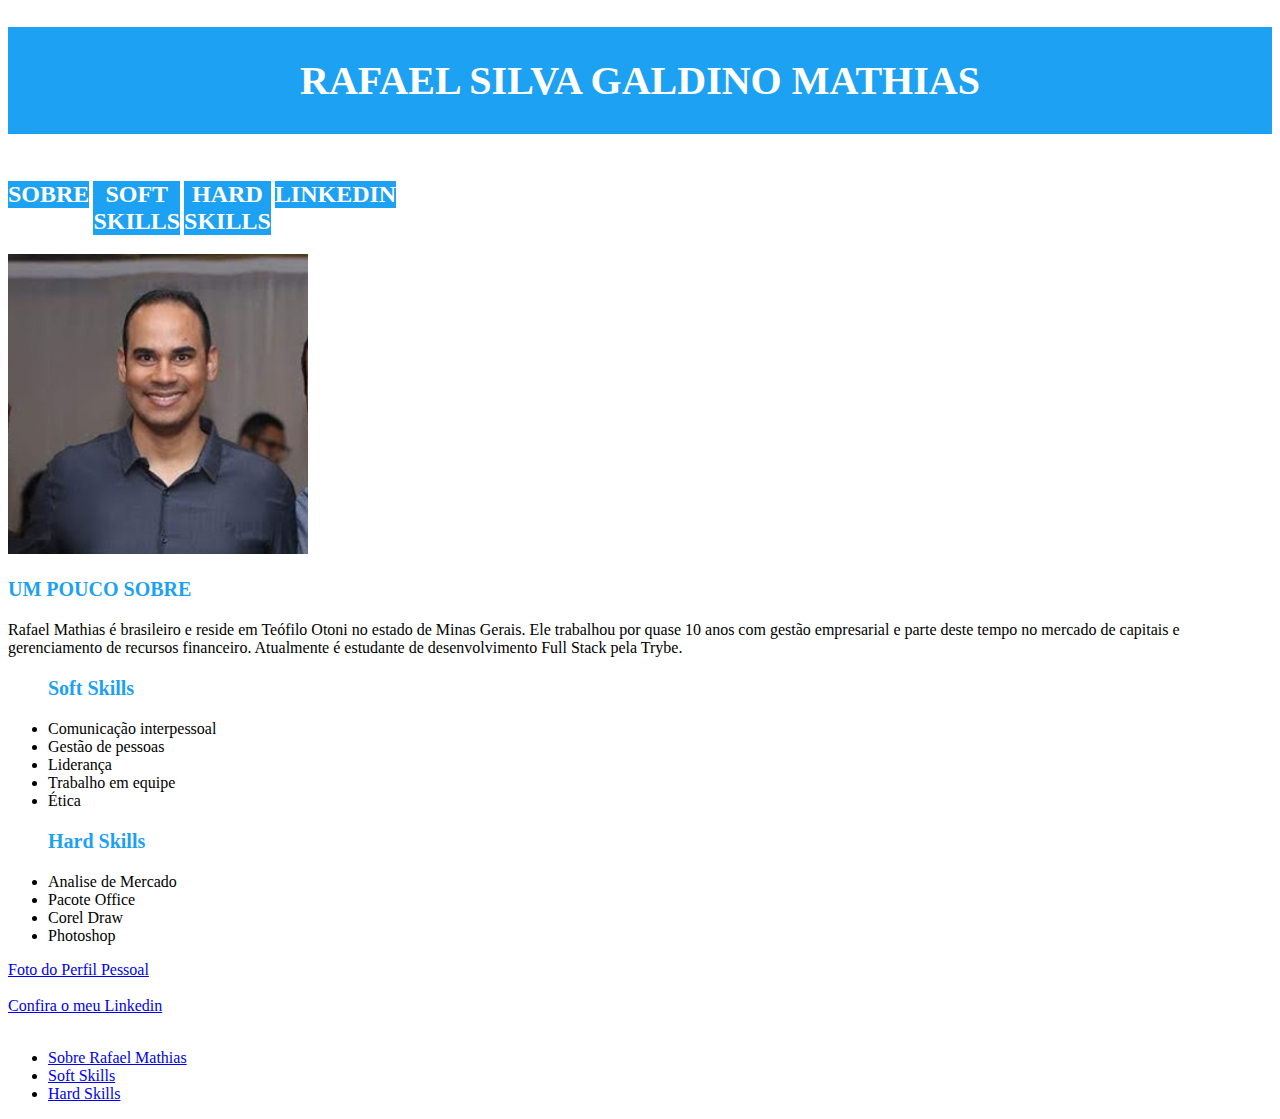
==== portfolioweb.html @ fffe7dc5 "adiciona botoes no topo" ====
<!DOCTYPE html>
<html lang="pt-br">
<head>
    <meta charset="UTF-8">
    <meta http-equiv="X-UA-Compatible" content="IE=edge">
    <meta name="viewport" content="width=device-width, initial-scale=1.0">
    <title>Conheça o meu portfolio Web | Rafael Mathias</title>
<style>
.herotitle {
    color:#fff ;
    font-family: inherit, sans-serif;
    background-color: #1Da1f2;
    padding: 30px 30px 30px 30px;
    text-align: center;
    font-size: 40px;
    }
h3 {
    color:#1Da1f2;
    font-family: inherit, sans-serif;
    background-color: transparent;
    font-family: inherit, sans-serif;
    font-weight: 700;
    font-size: 20px;    
    }
h2 {
    color: #fff;
    width: 20px;
    background-color: #1Da1f2;
    display:inline-table;
    text-align: center; 
    margin: 15px, 10px;

}

</style>
</head>
<body>
    <h1 class="herotitle">RAFAEL SILVA GALDINO MATHIAS</h1>
    <h2>SOBRE </h2>
    <h2>SOFT SKILLS</h2>
    <h2>HARD SKILLS</h2>
    <h2>LINKEDIN</h2>
    <br>    
<img src="pp.jpeg" alt="foto de Rafael Mathias" width="300px" id="Foto_perfil">
<h3>UM POUCO SOBRE</h3>
<p>
 Rafael Mathias é brasileiro e reside em Teófilo Otoni no estado de Minas Gerais. Ele trabalhou por quase 10 anos com gestão empresarial e parte deste tempo no mercado de capitais e gerenciamento de recursos financeiro. Atualmente é estudante de desenvolvimento Full Stack pela Trybe.</p>

 <ul>
<h3>Soft Skills</h3>
<h3 id="Soft_Skills"></h3>
     <li>Comunicação interpessoal</li>
     <li>Gestão de pessoas</li>
     <li>Liderança</li>
     <li>Trabalho em equipe</li>
     <li>Ética</li>

<h3>Hard Skills</h3>
<h3 id="Hard_Skills"></h3>
<li>Analise de Mercado</li>
<li>Pacote Office</li>
<li>Corel Draw</li>
<li>Photoshop</li>
 </ul>
<a href="#Foto_perfil">Foto do Perfil Pessoal<a>
<br>
<br>
<a href="https://https://www.linkedin.com/in/rafamaths/" target="_blank">Confira o meu Linkedin<a>
    <br>
    <br>
    <ul>
        <li ><a href="#Sobre_Rafael_Mathias">Sobre Rafael Mathias</a></li>
        <li ><a href="#Soft_Skills">Soft Skills</a></li>
        <li ><a href="#Hard_Skills">Hard Skills</a></li>
    </ul>
</body>
</html>
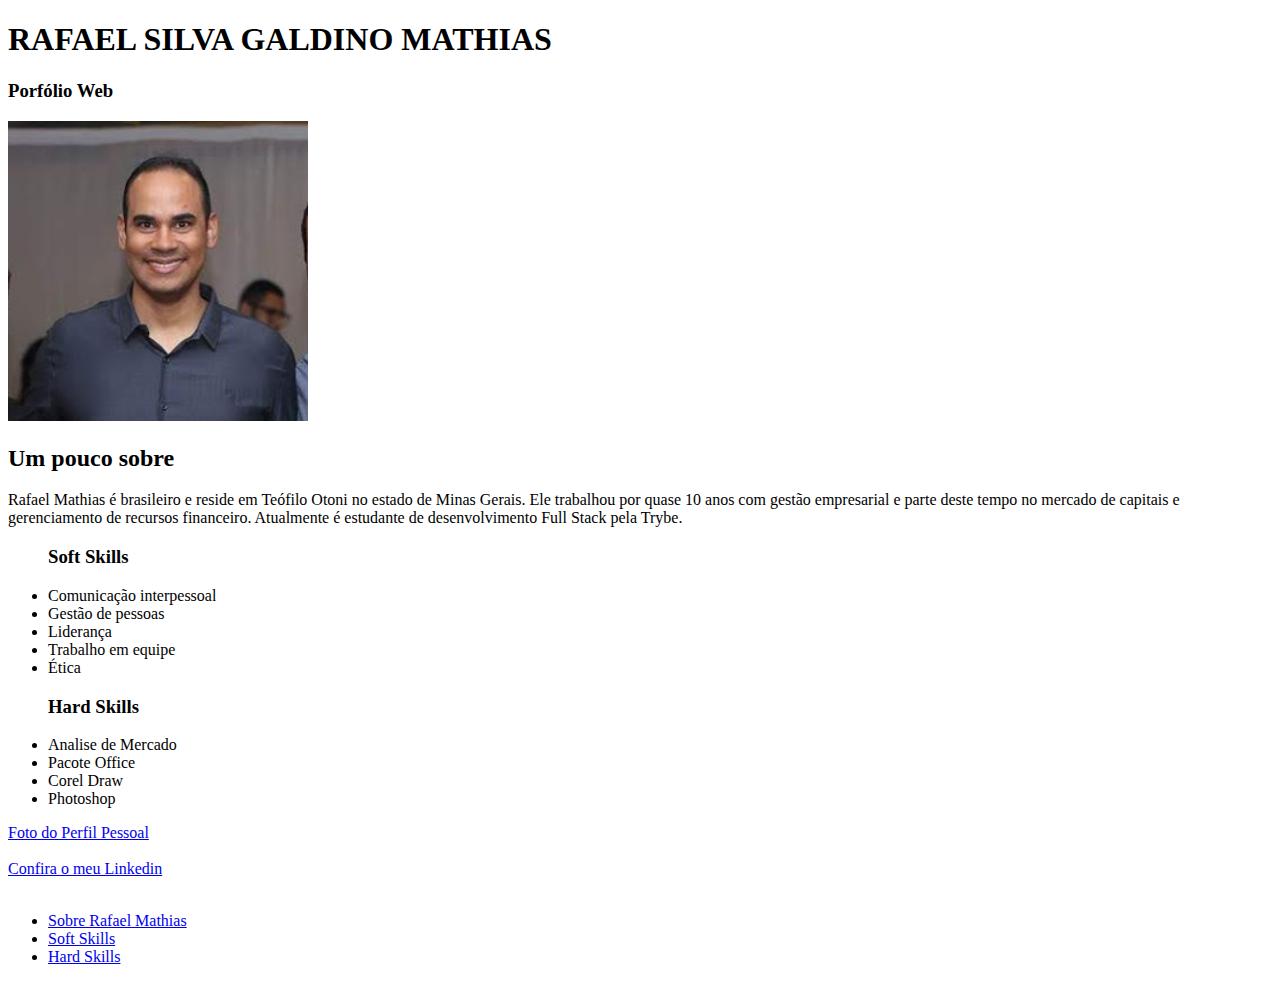
==== commit ddda1c00: "adiciona style" ====
--- a/portfolioweb.html
+++ b/portfolioweb.html
@@ -5,67 +5,35 @@
     <meta http-equiv="X-UA-Compatible" content="IE=edge">
     <meta name="viewport" content="width=device-width, initial-scale=1.0">
     <title>Conheça o meu portfolio Web | Rafael Mathias</title>
-<style>
-.herotitle {
-    color:#fff ;
-    font-family: inherit, sans-serif;
-    background-color: #1Da1f2;
-    padding: 30px 30px 30px 30px;
-    text-align: center;
-    font-size: 40px;
-    }
-h3 {
-    color:#1Da1f2;
-    font-family: inherit, sans-serif;
-    background-color: transparent;
-    font-family: inherit, sans-serif;
-    font-weight: 700;
-    font-size: 20px;    
-    }
-h2 {
-    color: #fff;
-    width: 20px;
-    background-color: #1Da1f2;
-    display:inline-table;
-    text-align: center; 
-    margin: 15px, 10px;
-
-}
-
-</style>
 </head>
 <body>
-    <h1 class="herotitle">RAFAEL SILVA GALDINO MATHIAS</h1>
-    <h2>SOBRE </h2>
-    <h2>SOFT SKILLS</h2>
-    <h2>HARD SKILLS</h2>
-    <h2>LINKEDIN</h2>
-    <br>    
-<img src="pp.jpeg" alt="foto de Rafael Mathias" width="300px" id="Foto_perfil">
-<h3>UM POUCO SOBRE</h3>
-<p>
- Rafael Mathias é brasileiro e reside em Teófilo Otoni no estado de Minas Gerais. Ele trabalhou por quase 10 anos com gestão empresarial e parte deste tempo no mercado de capitais e gerenciamento de recursos financeiro. Atualmente é estudante de desenvolvimento Full Stack pela Trybe.</p>
+    <h1>RAFAEL SILVA GALDINO MATHIAS</h1>
+    <h3>Porfólio Web</h3>
+    <img src="pp.jpeg" alt="foto de Rafael Mathias" width="300px" id="Foto_perfil">
+    <h2 id="Sobre_Rafael_Mathias">Um pouco sobre</h2>
+    <p>
+        Rafael Mathias é brasileiro e reside em Teófilo Otoni no estado de Minas Gerais. Ele trabalhou por quase 10 anos com gestão empresarial e parte deste tempo no mercado de capitais e gerenciamento de recursos financeiro. Atualmente é estudante de desenvolvimento Full Stack pela Trybe.</p>
 
- <ul>
-<h3>Soft Skills</h3>
-<h3 id="Soft_Skills"></h3>
+    <ul>
+    <h3>Soft Skills</h3>
+    <h3 id="Soft_Skills"></h3>
      <li>Comunicação interpessoal</li>
      <li>Gestão de pessoas</li>
      <li>Liderança</li>
      <li>Trabalho em equipe</li>
      <li>Ética</li>
 
-<h3>Hard Skills</h3>
-<h3 id="Hard_Skills"></h3>
-<li>Analise de Mercado</li>
-<li>Pacote Office</li>
-<li>Corel Draw</li>
-<li>Photoshop</li>
- </ul>
+    <h3>Hard Skills</h3>
+    <h3 id="Hard_Skills"></h3>
+        <li>Analise de Mercado</li>
+        <li>Pacote Office</li>
+        <li>Corel Draw</li>
+        <li>Photoshop</li>
+    </ul>
 <a href="#Foto_perfil">Foto do Perfil Pessoal<a>
 <br>
 <br>
-<a href="https://https://www.linkedin.com/in/rafamaths/" target="_blank">Confira o meu Linkedin<a>
+<a href="https://www.linkedin.com/in/rafamaths/" target="_blank">Confira o meu Linkedin<a>
     <br>
     <br>
     <ul>
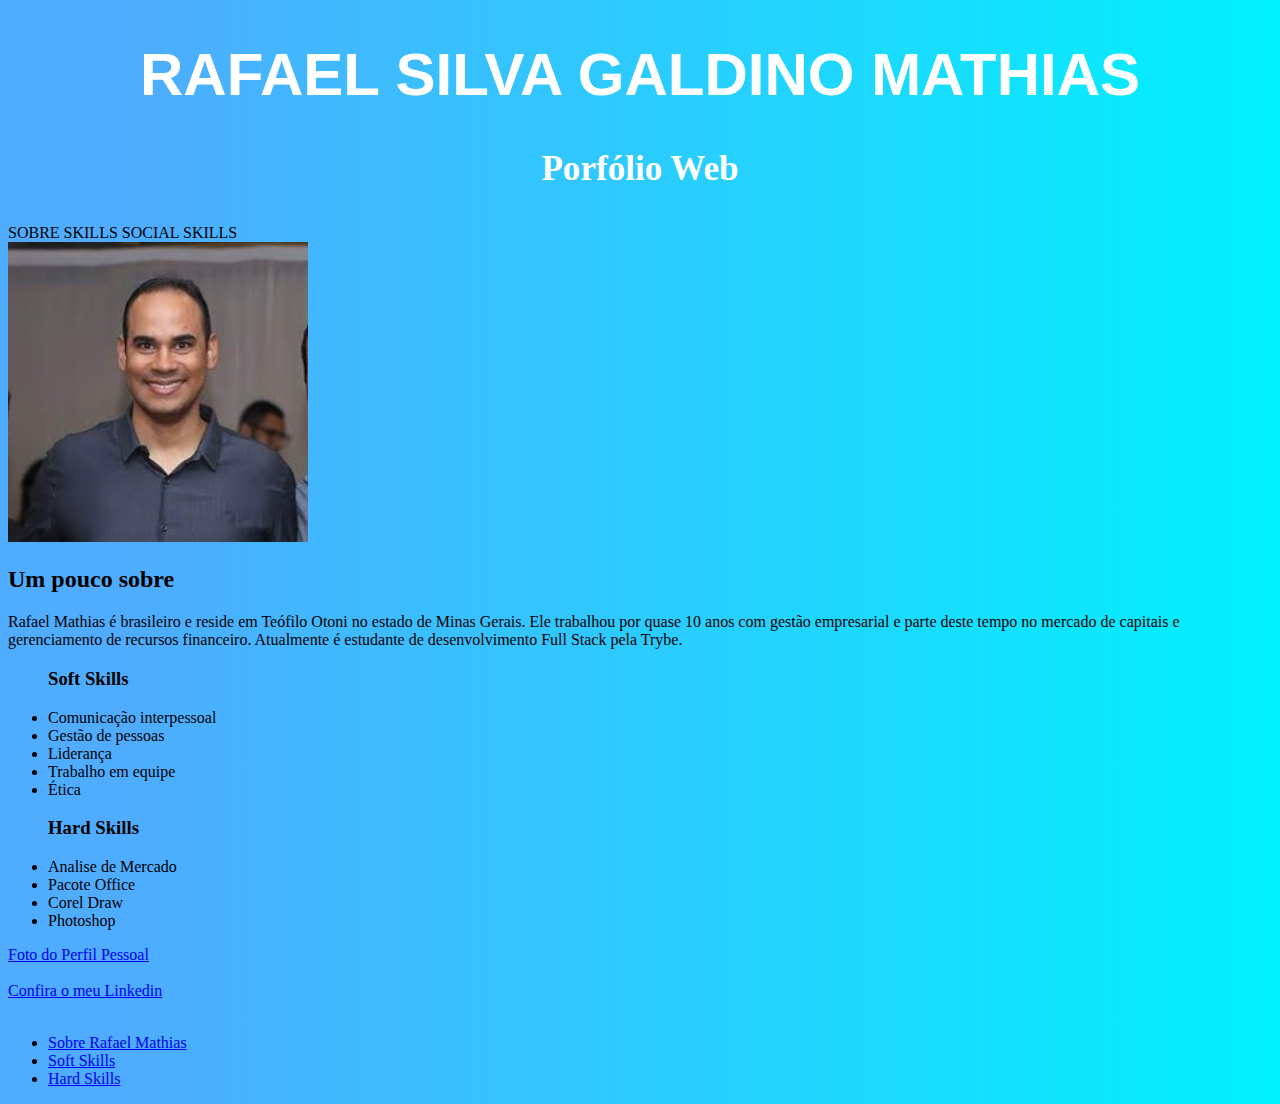
==== commit de94072f: "adicionar cor de fundo e menus" ====
--- a/portfolioweb.html
+++ b/portfolioweb.html
@@ -5,14 +5,31 @@
     <meta http-equiv="X-UA-Compatible" content="IE=edge">
     <meta name="viewport" content="width=device-width, initial-scale=1.0">
     <title>Conheça o meu portfolio Web | Rafael Mathias</title>
+    <link rel="stylesheet" href="style.css">
 </head>
+
 <body>
-    <h1>RAFAEL SILVA GALDINO MATHIAS</h1>
-    <h3>Porfólio Web</h3>
+    <div class="head_title">
+        <h1>RAFAEL SILVA GALDINO MATHIAS</h1>
+        <h3>Porfólio Web</h3>
+    </div>
+
+    <div>
+        <a>SOBRE</a>
+        <a>SKILLS</a>
+        <a>SOCIAL</a>
+        <a>SKILLS</a>
+
+    </div>
+    
+    <div class="pic_rafa">
     <img src="pp.jpeg" alt="foto de Rafael Mathias" width="300px" id="Foto_perfil">
-    <h2 id="Sobre_Rafael_Mathias">Um pouco sobre</h2>
-    <p>
+    </div>
+
+    <div class="about_rafa"><h2 id="Sobre_Rafael_Mathias">Um pouco sobre</h2>
+        <p>
         Rafael Mathias é brasileiro e reside em Teófilo Otoni no estado de Minas Gerais. Ele trabalhou por quase 10 anos com gestão empresarial e parte deste tempo no mercado de capitais e gerenciamento de recursos financeiro. Atualmente é estudante de desenvolvimento Full Stack pela Trybe.</p>
+    </div>
 
     <ul>
     <h3>Soft Skills</h3>
--- a/style.css
+++ b/style.css
@@ -0,0 +1,24 @@
+h1 {
+    font-family:Helvetica, sans-serif
+    
+}
+
+body {
+    background-image: linear-gradient(to right, #4facfe 10%, #00f2fe 100%);
+}
+
+.head_title {
+    color:white;
+    font-size: 30px;
+    background-color:transparent;
+    text-align: center;
+    
+    }
+
+.pic_rafa {
+
+}
+
+.about_rafa {
+
+}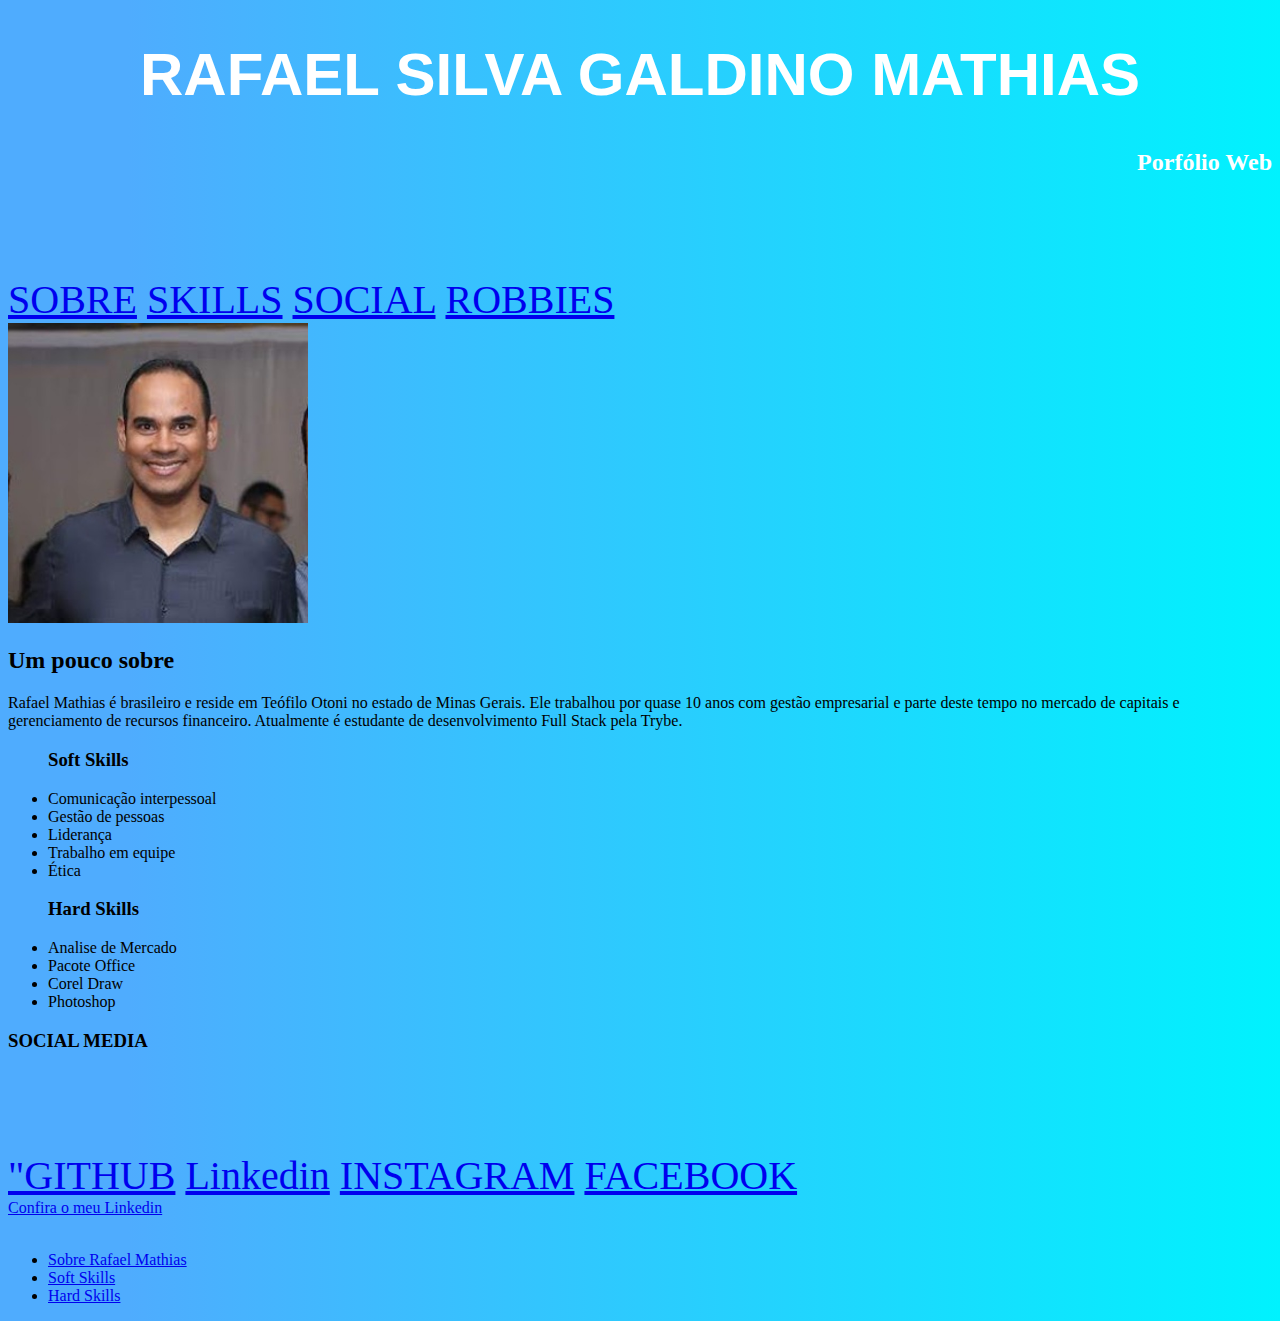
==== commit 56da38fb: "adiciona menus social media e remove link de foto pessoal" ====
--- a/portfolioweb.html
+++ b/portfolioweb.html
@@ -11,15 +11,16 @@
 <body>
     <div class="head_title">
         <h1>RAFAEL SILVA GALDINO MATHIAS</h1>
-        <h3>Porfólio Web</h3>
+    </div>
+    <div class="subtitle">
+        <h2>Porfólio Web</h3>  
     </div>
 
-    <div>
-        <a>SOBRE</a>
-        <a>SKILLS</a>
-        <a>SOCIAL</a>
-        <a>SKILLS</a>
-
+    <div class="menu">
+        <a href="#about_rafa">SOBRE</a>
+        <a href="Soft_Skills">SKILLS</a>
+        <a href=menu_social>SOCIAL</a>
+        <a href="menu_robbies">ROBBIES</a>
     </div>
     
     <div class="pic_rafa">
@@ -47,10 +48,17 @@
         <li>Corel Draw</li>
         <li>Photoshop</li>
     </ul>
-<a href="#Foto_perfil">Foto do Perfil Pessoal<a>
-<br>
-<br>
-<a href="https://www.linkedin.com/in/rafamaths/" target="_blank">Confira o meu Linkedin<a>
+
+    <h3>SOCIAL MEDIA</h3>
+    <div class="menu">
+        <a href="#about_rafa">"GITHUB</a>
+        <a href="Soft_Skills">Linkedin</a>
+        <a href=menu_social>INSTAGRAM</a>
+        <a href="menu_robbies">FACEBOOK</a>
+    </div>
+
+
+    <a href="https://www.linkedin.com/in/rafamaths/" target="_blank">Confira o meu Linkedin<a>
     <br>
     <br>
     <ul>
--- a/style.css
+++ b/style.css
@@ -1,24 +1,35 @@
 h1 {
-    font-family:Helvetica, sans-serif
-    
-}
+    font-family:Helvetica, sans-serif;
+    }
 
 body {
     background-image: linear-gradient(to right, #4facfe 10%, #00f2fe 100%);
-}
+    }
 
 .head_title {
     color:white;
     font-size: 30px;
     background-color:transparent;
     text-align: center;
-    
     }
 
+.subtitle {
+    text-align: right;
+    color: white;
+    margin-top: 10px;
+    }
 .pic_rafa {
 
-}
+    }
 
 .about_rafa {
 
-}+    }
+
+.menu {
+    font-size: 40px;
+    margin-top: 100px;
+    color: white;
+    border-top: black;
+
+    }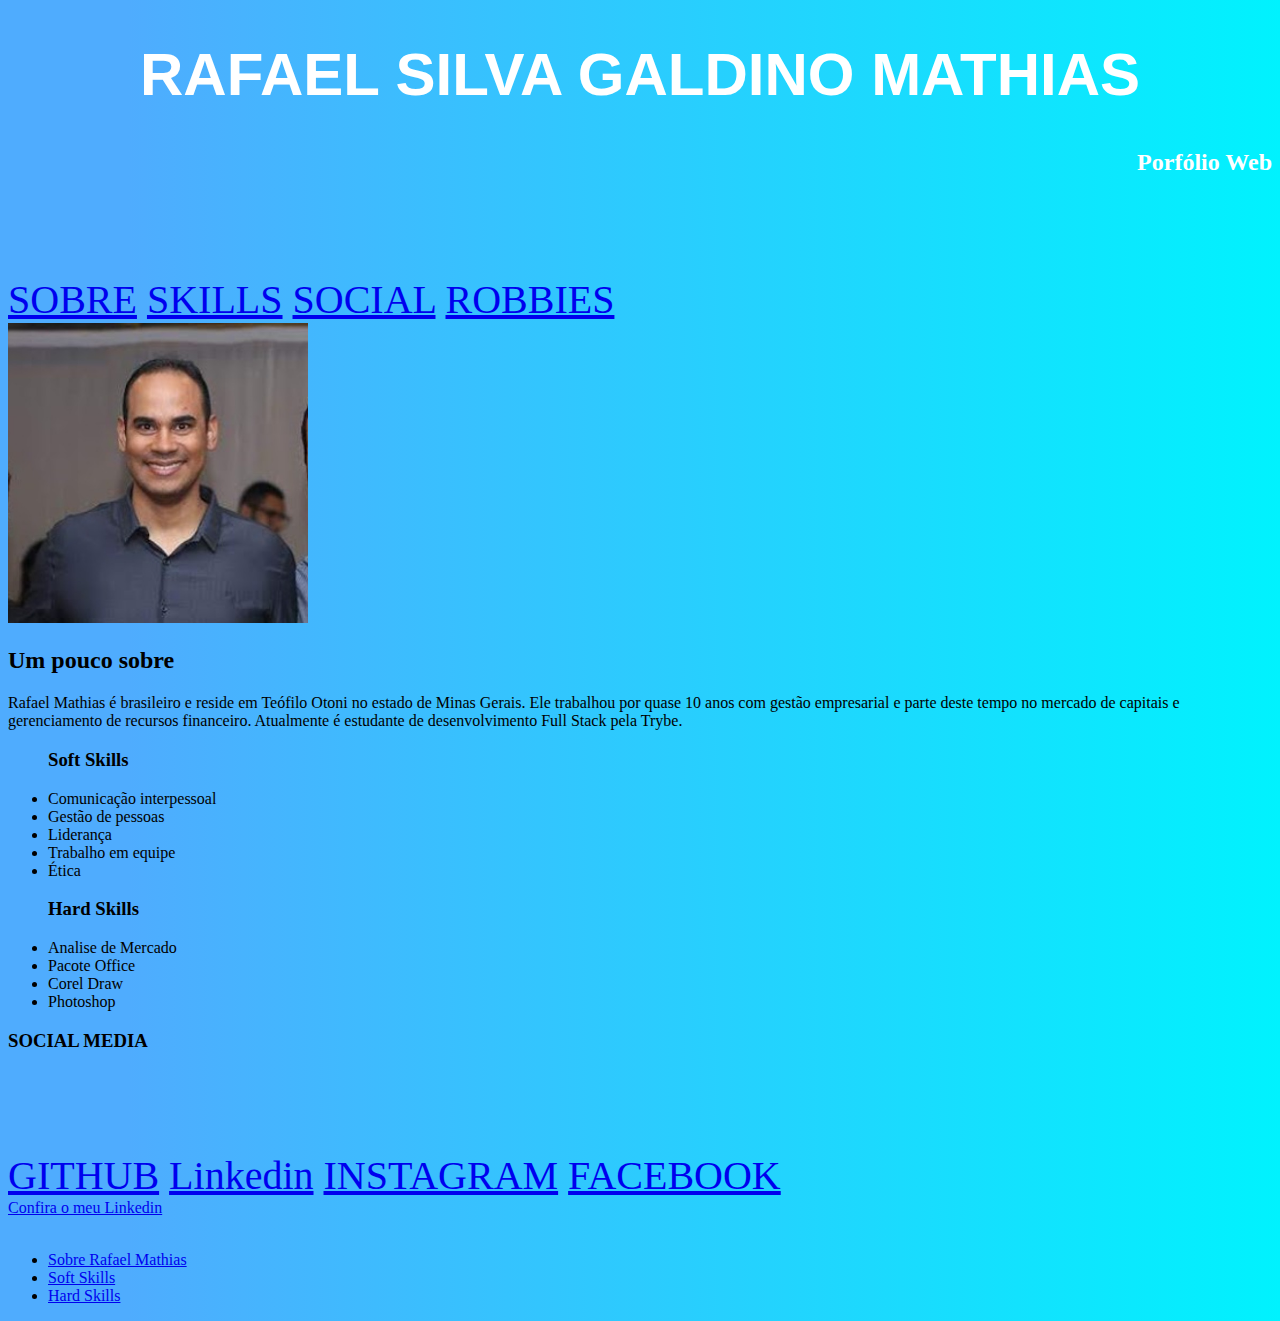
==== commit 10b800dc: "adicionar icones de social media" ====
--- a/portfolioweb.html
+++ b/portfolioweb.html
@@ -51,12 +51,11 @@
 
     <h3>SOCIAL MEDIA</h3>
     <div class="menu">
-        <a href="#about_rafa">"GITHUB</a>
-        <a href="Soft_Skills">Linkedin</a>
-        <a href=menu_social>INSTAGRAM</a>
-        <a href="menu_robbies">FACEBOOK</a>
+        <a href="https://github.com/RafaMaths" target="_blank">GITHUB</a>
+        <a href="https://www.linkedin.com/in/rafamaths/" target="_blank">Linkedin</a>
+        <a href="https://www.instagram.com/rafamaths/" target="_black">INSTAGRAM</a>
+        <a href="https://www.facebook.com/rafamcr82/" target="_black">FACEBOOK</a>
     </div>
-
 
     <a href="https://www.linkedin.com/in/rafamaths/" target="_blank">Confira o meu Linkedin<a>
     <br>
--- a/style.css
+++ b/style.css
@@ -31,5 +31,5 @@
     margin-top: 100px;
     color: white;
     border-top: black;
-
+    
     }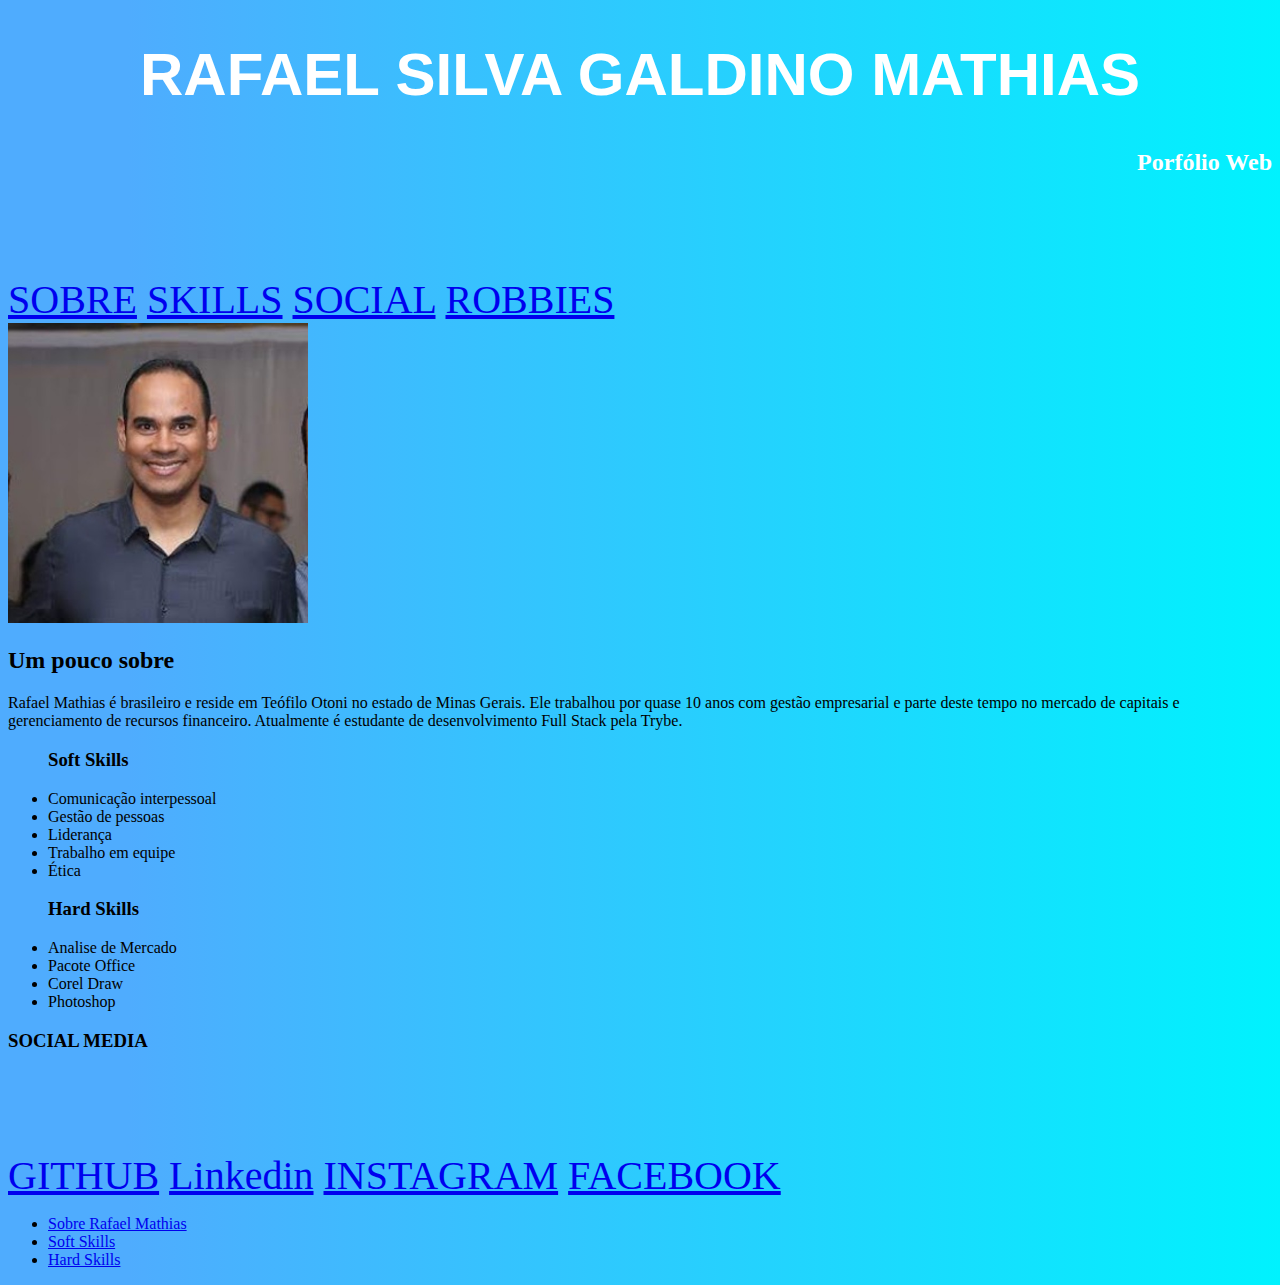
==== commit 16d85ca1: "commit de atualizacao" ====
--- a/portfolioweb.html
+++ b/portfolioweb.html
@@ -57,13 +57,10 @@
         <a href="https://www.facebook.com/rafamcr82/" target="_black">FACEBOOK</a>
     </div>
 
-    <a href="https://www.linkedin.com/in/rafamaths/" target="_blank">Confira o meu Linkedin<a>
-    <br>
-    <br>
     <ul>
         <li ><a href="#Sobre_Rafael_Mathias">Sobre Rafael Mathias</a></li>
         <li ><a href="#Soft_Skills">Soft Skills</a></li>
         <li ><a href="#Hard_Skills">Hard Skills</a></li>
     </ul>
-</body>
+    </body>
 </html>--- a/style.css
+++ b/style.css
@@ -31,5 +31,6 @@
     margin-top: 100px;
     color: white;
     border-top: black;
-    
+    z-index: 1;
+
     }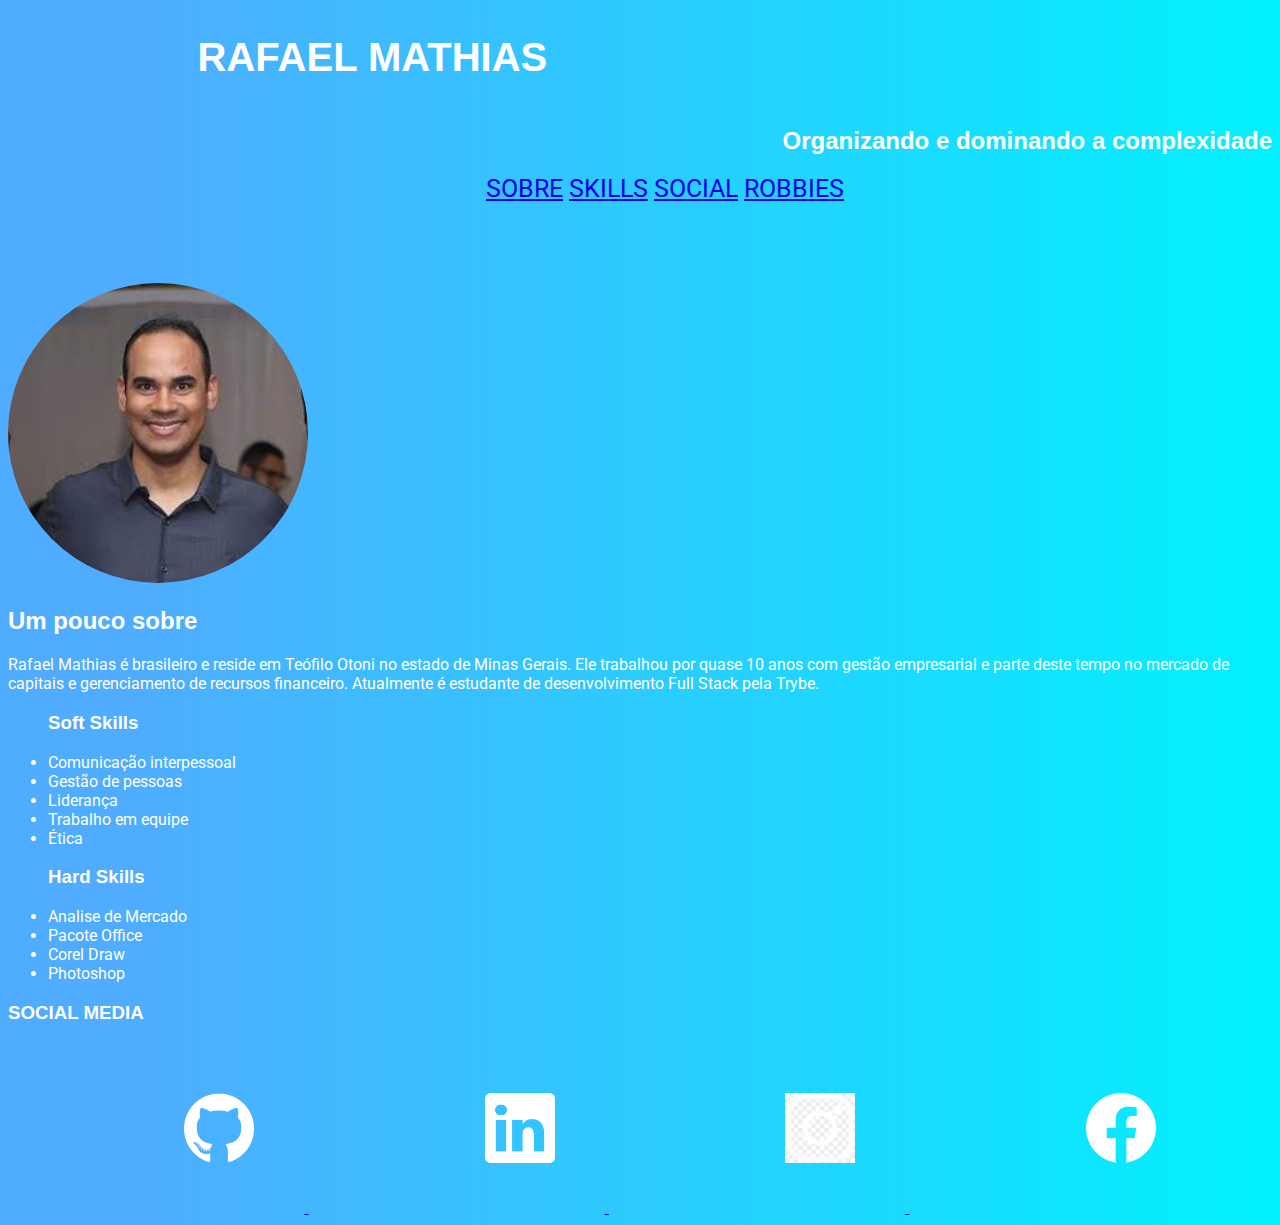
==== commit 207d5ee1: "atualiza icones de redes sociais e adiciona arquivos" ====
--- a/portfolioweb.html
+++ b/portfolioweb.html
@@ -6,25 +6,27 @@
     <meta name="viewport" content="width=device-width, initial-scale=1.0">
     <title>Conheça o meu portfolio Web | Rafael Mathias</title>
     <link rel="stylesheet" href="style.css">
+    <link href="https://fonts.googleapis.com/css2?family=Roboto:wght@700&display=swap" rel="stylesheet">
 </head>
 
 <body>
     <div class="head_title">
-        <h1>RAFAEL SILVA GALDINO MATHIAS</h1>
+        <h1>RAFAEL MATHIAS</h1>
     </div>
+
     <div class="subtitle">
-        <h2>Porfólio Web</h3>  
+        <h2>Organizando e dominando a complexidade</h3>  
     </div>
 
     <div class="menu">
         <a href="#about_rafa">SOBRE</a>
-        <a href="Soft_Skills">SKILLS</a>
-        <a href=menu_social>SOCIAL</a>
+        <a href="#Soft_Skills">SKILLS</a>
+        <a href=#menu_social>SOCIAL</a>
         <a href="menu_robbies">ROBBIES</a>
     </div>
     
-    <div class="pic_rafa">
-    <img src="pp.jpeg" alt="foto de Rafael Mathias" width="300px" id="Foto_perfil">
+    <div>
+    <img class="pic_rafa" src="./Images/pp.jpeg" alt="foto de Rafael Mathias">
     </div>
 
     <div class="about_rafa"><h2 id="Sobre_Rafael_Mathias">Um pouco sobre</h2>
@@ -49,18 +51,21 @@
         <li>Photoshop</li>
     </ul>
 
-    <h3>SOCIAL MEDIA</h3>
-    <div class="menu">
-        <a href="https://github.com/RafaMaths" target="_blank">GITHUB</a>
-        <a href="https://www.linkedin.com/in/rafamaths/" target="_blank">Linkedin</a>
-        <a href="https://www.instagram.com/rafamaths/" target="_black">INSTAGRAM</a>
-        <a href="https://www.facebook.com/rafamcr82/" target="_black">FACEBOOK</a>
+    <h3 id="menu_social">SOCIAL MEDIA</h3>
+    <div class="social-media">
+        <a href="https://github.com/RafaMaths" target="_blank">
+            <img class="social" src="./Images/GitHub-Mark-Light-120px-plus.png">
+        </a>
+        <a href="https://www.linkedin.com/in/rafamaths/" target="_blank">
+            <img class="social" src="./Images/NicePng_linkedin-logo-png_233614.png">
+        </a>
+        <a href="https://www.instagram.com/rafamaths/" target="_black">
+            <img class="social" src="./Images/logo insta transparent.png">
+        </a>
+        <a href="https://www.facebook.com/rafamcr82/" target="_black">
+            <img class="social" src="./Images/f_logo_RGB-White_1024.png">
+        </a>
     </div>
 
-    <ul>
-        <li ><a href="#Sobre_Rafael_Mathias">Sobre Rafael Mathias</a></li>
-        <li ><a href="#Soft_Skills">Soft Skills</a></li>
-        <li ><a href="#Hard_Skills">Hard Skills</a></li>
-    </ul>
-    </body>
+</body>
 </html>--- a/style.css
+++ b/style.css
@@ -1,36 +1,49 @@
-h1 {
+h1, h2, h3 {
     font-family:Helvetica, sans-serif;
     }
 
 body {
     background-image: linear-gradient(to right, #4facfe 10%, #00f2fe 100%);
+    font-family: Roboto, sans-serif;
+    color: white;
     }
 
 .head_title {
     color:white;
-    font-size: 30px;
+    font-size: 20px;
     background-color:transparent;
-    text-align: center;
+    margin-left: 15%;
+    float: left;
+
     }
 
 .subtitle {
-    text-align: right;
     color: white;
-    margin-top: 10px;
+    margin-left: 60%;
+    float: right;
+            
     }
+
+.menu {
+    font-size: 25px;
+    text-align: center;
+    margin-left: 50px;
+    padding: 80px;
+
+}
 .pic_rafa {
-
+    width: 300px;
+    border-radius: 50%;
     }
 
 .about_rafa {
 
     }
 
-.menu {
-    font-size: 40px;
-    margin-top: 100px;
-    color: white;
-    border-top: black;
-    z-index: 1;
+.social {
+    width: 70px;
+    padding: 50px;
+    margin-left: 10%;
+    
 
-    }+}